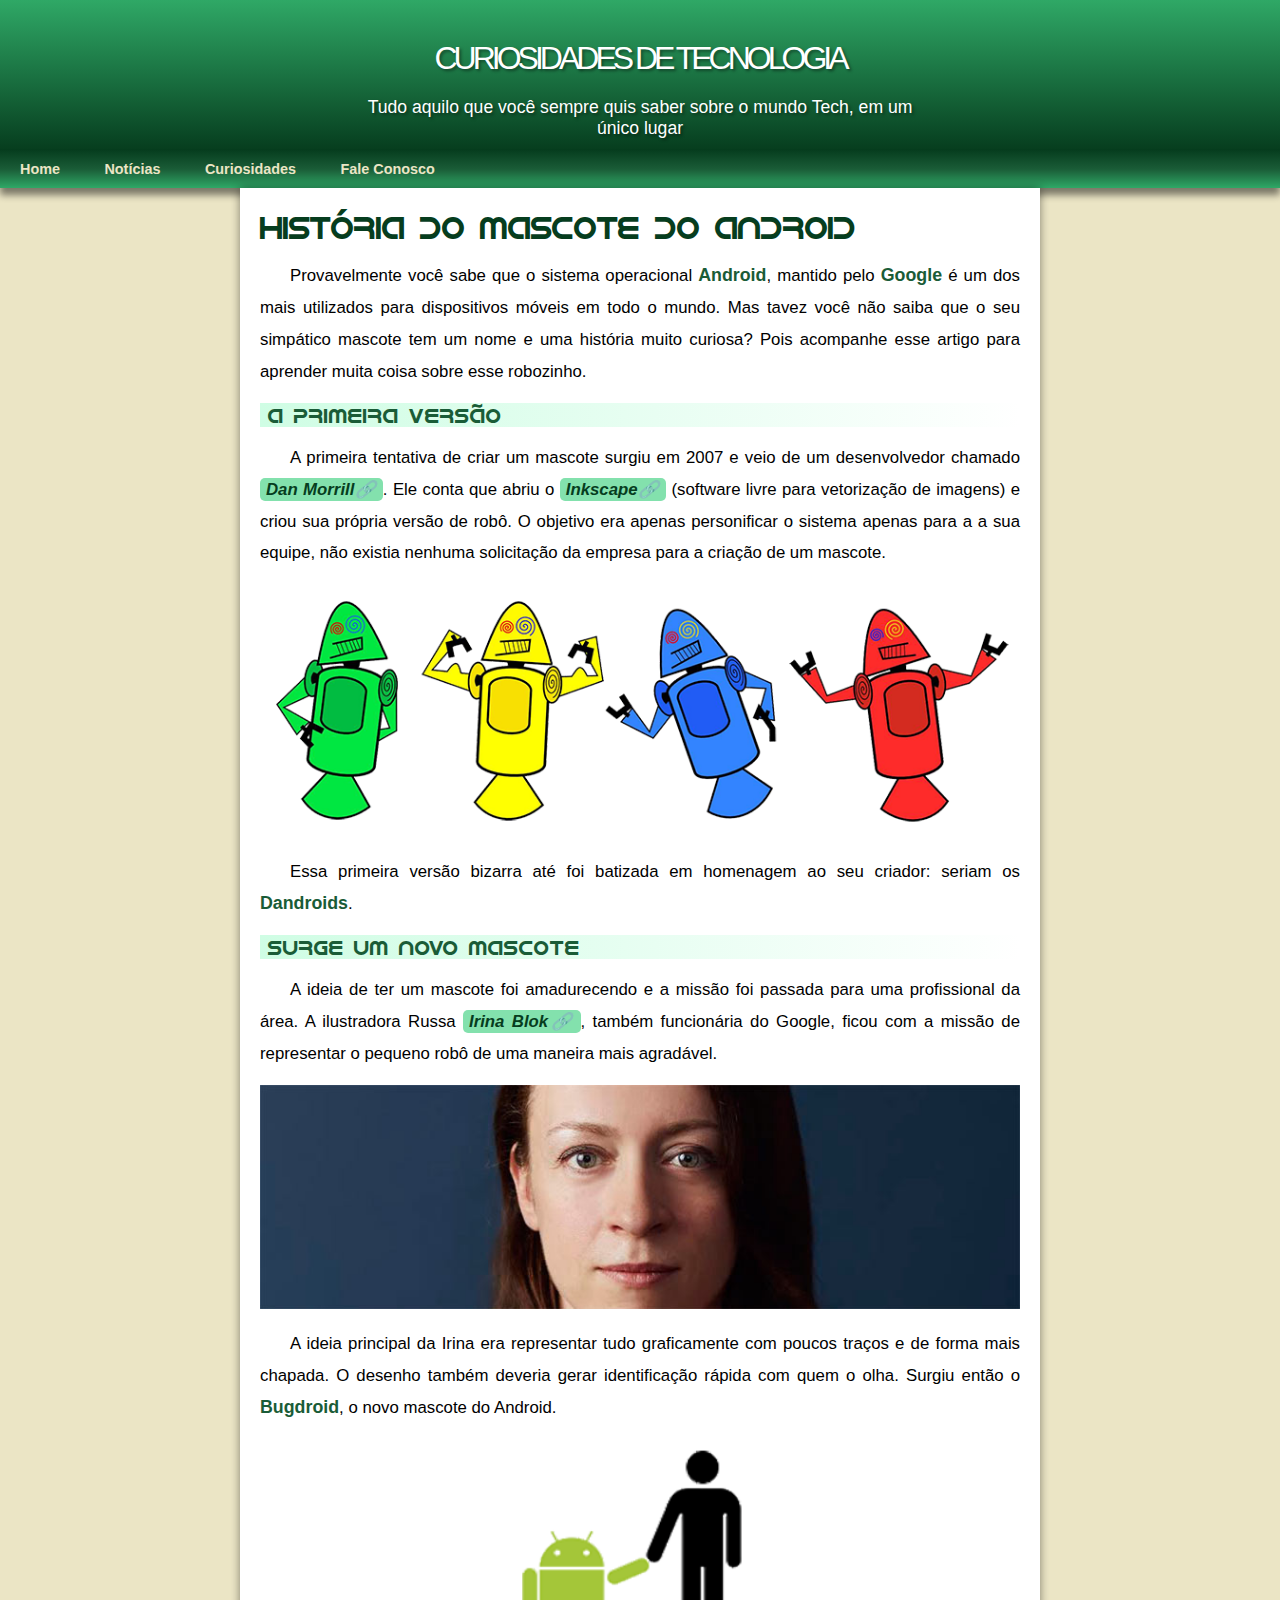
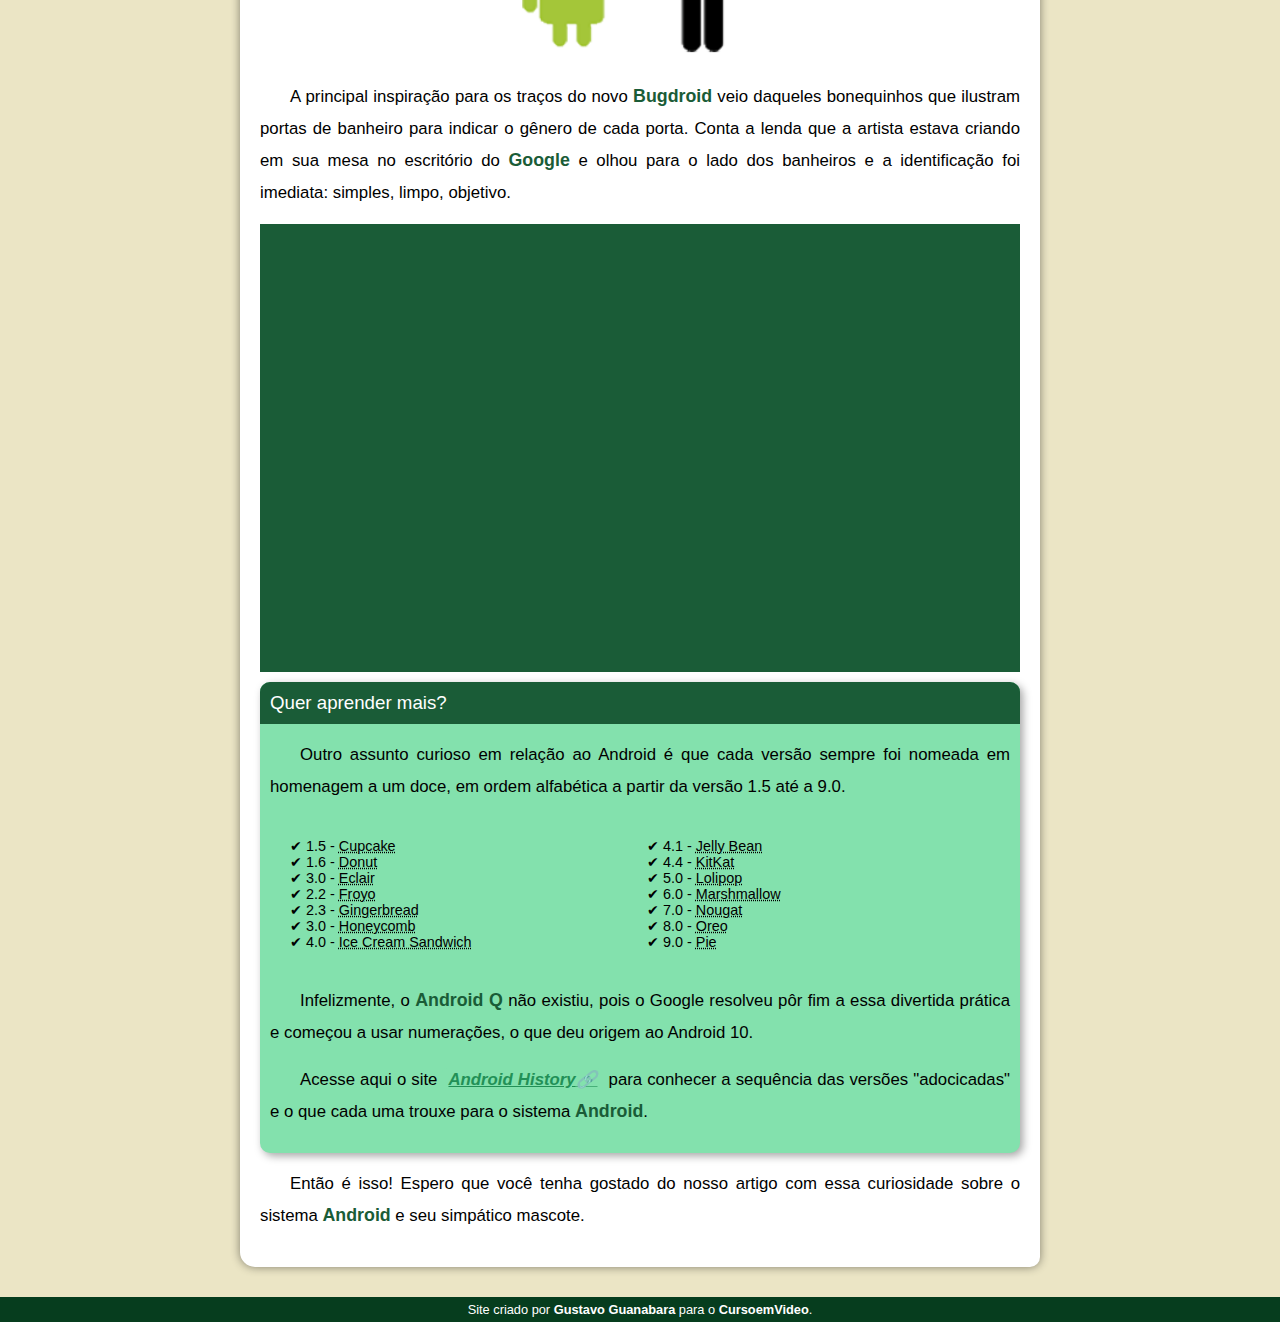
==== index.html @ 1e10d299 "add" ====
<!DOCTYPE html>
<html lang="pt-br">
<head>
  <meta charset="UTF-8">
  <meta http-equiv="X-UA-Compatible" content="IE=edge">
  <meta name="viewport" content="width=device-width, initial-scale=1.0">
  <link rel="shortcut icon" href="../img/favicon.ico" type="image/x-icon">
  <link rel="stylesheet" href="../css/style.css">
  <title>Como surgiu o Mascote do Android</title>
</head>
<body>
    <header>
        <h1>Curiosidades de Tecnologia</h1>
        <p>Tudo aquilo que você sempre quis saber sobre o mundo Tech, em um único lugar</p>
    </header>
    <nav>
        <a href="#">Home</a>
        <a class="box"  href="#">Notícias</a>
        <a class="box" href="#">Curiosidades</a>
        <a class="box" href="#">Fale Conosco</a>
    </nav>

    <main>
        <article>
            <h1>História do Mascote do Android</h1>

            <p>Provavelmente você sabe que o sistema operacional <strong>Android</strong>, mantido pelo <strong>Google</strong> é um dos mais utilizados para dispositivos móveis em todo o mundo. Mas tavez você não saiba que o seu simpático mascote tem um nome e uma história muito curiosa? Pois acompanhe esse artigo para aprender muita coisa sobre esse robozinho.</p>

            <h2>A primeira versão</h2>

            <p>A primeira tentativa de criar um mascote surgiu em 2007 e veio de um desenvolvedor chamado <a href="https://androidcommunity.com/dan-morrill-shows-us-the-android-mascot-that-almost-was-20130103/" target="_blank" class="externo">Dan Morrill</a>. Ele conta que abriu o <a href="https://inkscape.org/pt-br/" target="_blank" class="externo">Inkscape</a> (software livre para vetorização de imagens) e criou sua própria versão de robô. O objetivo era apenas personificar o sistema apenas para a a sua equipe, não existia nenhuma solicitação da empresa para a criação de um mascote.</p>

            <picture>
                <source media="(max-width: 670px)" srcset="../img/dan-droids-pq.png">
                <img src="../img/dan-droids.png" alt="Primeiro mascote do Android">
            </picture>

            <p>Essa primeira versão bizarra até foi batizada em homenagem ao seu criador: seriam os <strong>Dandroids</strong>.</p>

            <h2>Surge um novo mascote</h2>

            <p>A ideia de ter um mascote foi amadurecendo e a missão foi passada para uma profissional da área. A ilustradora Russa <a href="https://www.irinablok.com/" target="_blank" class="externo">Irina Blok</a>, também funcionária do Google, ficou com a missão de representar o pequeno robô de uma maneira mais agradável.</p>

            <picture>
                <source media="(max-width: 670px)" srcset="../img/irina-blok-pq.jpg">
                <img src="../img/irina-blok.jpg" alt="Irina Blok, criadora do Bugdroid">
            </picture>

            <p>A ideia principal da Irina era representar tudo graficamente com poucos traços e de forma mais chapada. O desenho também deveria gerar identificação rápida com quem o olha. Surgiu então o <strong>Bugdroid</strong>, o novo mascote do Android.</p>

            <img class="bugdroid" src="../img/bugdroid.png" alt="Bugdroid">

            <p>A principal inspiração para os traços do novo <strong>Bugdroid</strong> veio daqueles bonequinhos que ilustram portas de banheiro para indicar o gênero de cada porta. Conta a lenda que a artista estava criando em sua mesa no escritório do <strong>Google</strong> e olhou para o lado dos banheiros e a identificação foi imediata: simples, limpo, objetivo.</p>

            <div class="video">
                <iframe width="560" height="315" src="https://www.youtube.com/embed/l2UDgpLz20M" title="YouTube video player" frameborder="0" allow="accelerometer; autoplay; clipboard-write; encrypted-media; gyroscope; picture-in-picture; web-share" allowfullscreen></iframe>
            </div>
            
            <aside>
                <h3>Quer aprender mais?</h3>

                <p>Outro assunto curioso em relação ao Android é que cada versão sempre foi nomeada em homenagem a um doce, em ordem alfabética a partir da versão 1.5 até a 9.0.</p>

                <ul>
                    <li>1.5 - <abbr title="Bolo de Copo">Cupcake</abbr></li>
                    <li>1.6 - <abbr title="Rosquinha">Donut</abbr></li>
                    <li>3.0 - <abbr title="Bomba">Eclair</abbr></li>
                    <li>2.2 - <abbr title="Iogurte Congelado">Froyo</abbr></li>
                    <li>2.3 - <abbr title="Biscoito de Gengibre">Gingerbread</abbr></li>
                    <li>3.0 - <abbr title="Favo de Mel">Honeycomb</abbr></li>
                    <li>4.0 - <abbr title="Sanduíche de Sorvete">Ice Cream Sandwich</abbr></li>
                    <li>4.1 - <abbr title="Jujuba">Jelly Bean</abbr></li>
                    <li>4.4 - <abbr title="Kitkat">KitKat</abbr></li>
                    <li>5.0 - <abbr title="Pirulito">Lolipop</abbr></li>
                    <li>6.0 - <abbr title="Marshmallow">Marshmallow</abbr></li>
                    <li>7.0 - <abbr title="Torrone">Nougat</abbr></li>
                    <li>8.0 - <abbr title="Oreo">Oreo</abbr></li>
                    <li>9.0 - <abbr title="Torta">Pie</abbr></li>
                </ul>

                <p>Infelizmente, o <strong>Android Q</strong> não existiu, pois o Google resolveu pôr fim a essa divertida prática e começou a usar numerações, o que deu origem ao Android 10.</p>

                <p>Acesse aqui o site <a href="https://www.android.com/intl/en_uk/history/" target="_blank" class="externo" id="ext">Android History</a> para conhecer a sequência das versões "adocicadas" e o que cada uma trouxe para o sistema <strong>Android</strong>.</p>
            </aside>
            

            <p>Então é isso! Espero que você tenha gostado do nosso artigo com essa curiosidade sobre o sistema <strong>Android</strong> e seu simpático mascote.</p>
        </article>
    </main>

    <footer>
        <p>Site criado por <a href="https://gustavoguanabara.github.io/" target="_blank">Gustavo Guanabara</a> para o <a href="https://www.youtube.com/@CursoemVideo" target="_blank">CursoemVideo</a>.</p>
    </footer>
</body>
</html>
---- css/style.css ----
@charset "UTF-8";

@font-face {
  font-family: idroid;
  src: url(../fonts/idroid.otf);
  font-weight: normal;
}

@import url('https://fonts.googleapis.com/css2?family=Bebas+Neue&display=swap');

:root{
  --cor0: #ebe5c5;
  --cor1: #83E1AD;
  --cor2: #30dc84;
  --cor3: #2fa866;
  --cor4: #1a5c37;
  --cor5: #063d1e;

  --font-padrao: Arial, Verdana, Helvetica, sans-serif;
  --font-destaque: 'Bebas Neue', sans-serif;
  --font-android: 'Idroid', cursive;
}

*{
  margin: 0;
  padding: 0;
  box-sizing: border-box;
}

body{
  background-color: var(--cor0);
  font-family: var(--font-padrao);
}

.externo::after{
  content: '\1f517';
  opacity: .6;
}
#ext{
  color: #229057;
  text-decoration: underline;
  font-style: italic;
}

header{
  background-image: linear-gradient(to bottom, var(--cor3), var(--cor5));
  min-height: 150px;
  text-align: center;
  padding-top: 40px;
}

header h1{
  text-transform: uppercase;
  color: white;
  font-family: 'Arial Narrow', Arial, sans-serif;
  font-size: 2em;
  font-weight: normal;
  margin-bottom: 20px;
  letter-spacing: -4px;
  text-shadow: 2px 2px 3px rgba(0, 0, 0, 0.42);
}
header p{
  font-family: var(--font-padrao);
  font-size: 1.1em;
  color: white;
  max-width: 600px;
  padding: 0 10px 0 10px;
  margin: auto;
  margin-bottom: 20px;
  text-shadow: 2px 2px 3px rgba(0, 0, 0, 0.42);
}

nav{
  background-image: linear-gradient(to top, #2fa866, #1a5c37,#063d1e);
  padding: 10px;
  box-shadow: 0 7px 7px rgba(0, 0, 0, 0.479);
}

nav a{
  color: var(--cor0);
  text-decoration: none;
  font-weight: bold;
  padding: 10px;
  font-size: .9em;
}
.box{
  margin-left: 20px;
}

nav a:hover{
  background-image: linear-gradient(to top, #063d1e, #6ce4a0,#063d1e);
  color: black;
  border-radius: 10px;
  transition-duration: .5s;
}

main{
  min-width: 300px;
  max-width: 800px;
  margin: auto;
  margin-bottom: 30px;
  padding: 20px;
  background: white;
  box-shadow: 0 0 10px rgba(0, 0, 0, 0.452);
  border-radius: 0 0 10px 15px;
}

main h1{
  color: var(--cor5);
  font-family: var(--font-android);
  font-weight: normal;
  letter-spacing: -1px;
}

main h2{
  font-family: var(--font-android);
  color: var(--cor4);
  font-size: 1.3em;
  font-weight: normal;
  background-image: linear-gradient(to right, #cffde4, transparent);
  text-indent: 8px;
}

main p{
  margin: 15px 0;
  text-align: justify;
  text-indent: 30px;
  line-height: 1.9em;
  font-size: 1.05em;
}

main strong{
  color: var(--cor4);
  font-weight: bold;
  font-size: 1.06em;
}

main a{
  text-decoration: none;
  font-style: italic;
  font-weight: bold;
  color: var(--cor5);
  background: var(--cor1);
  padding: 2px 6px;
  border-radius: 5px;
}
main a:hover{
  background: var(--cor3);
  color: white;
}

main img{
  width: 100%;
}

.bugdroid{
  display: block;
  margin: auto;
  max-width: 350px;
}

aside{
  background: var(--cor1);
  padding: 10px;
  border-radius: 10px;
  margin-top: 10px;
  box-shadow: 3px 3px 8px rgba(0, 0, 0, 0.354);
}
aside h3{
  background: var(--cor4);
  color: white;
  font-weight: normal;
  padding: 10px;
  margin: -10px -10px 0 -10px;
  border-radius: 10px 10px 0 0;
}

ul{
  list-style-type: '\2714\0020\0020';
  columns: 2;
  list-style-position: inside;
  color: black;
  /* background: white; */
  padding: 20px;
  font-size: .9em;
}

div.video{
  position:relative;
  background-color: var(--cor4);
  height: 0;
  padding-bottom: 59%;
}
div.video iframe{
  position: absolute;
  top: 5%;
  left: 5%;
  width: 90%;
  height: 90%;
}

footer{
  background: var(--cor5);
  color: white;
  text-align: center;
  font-size: 0.8em;
  padding: 5px;
}
footer a{
  color: white;
  font-weight: bolder;
  text-decoration: none;
}
footer a:hover{
  color: var(--cor1);
  text-decoration: underline;
}
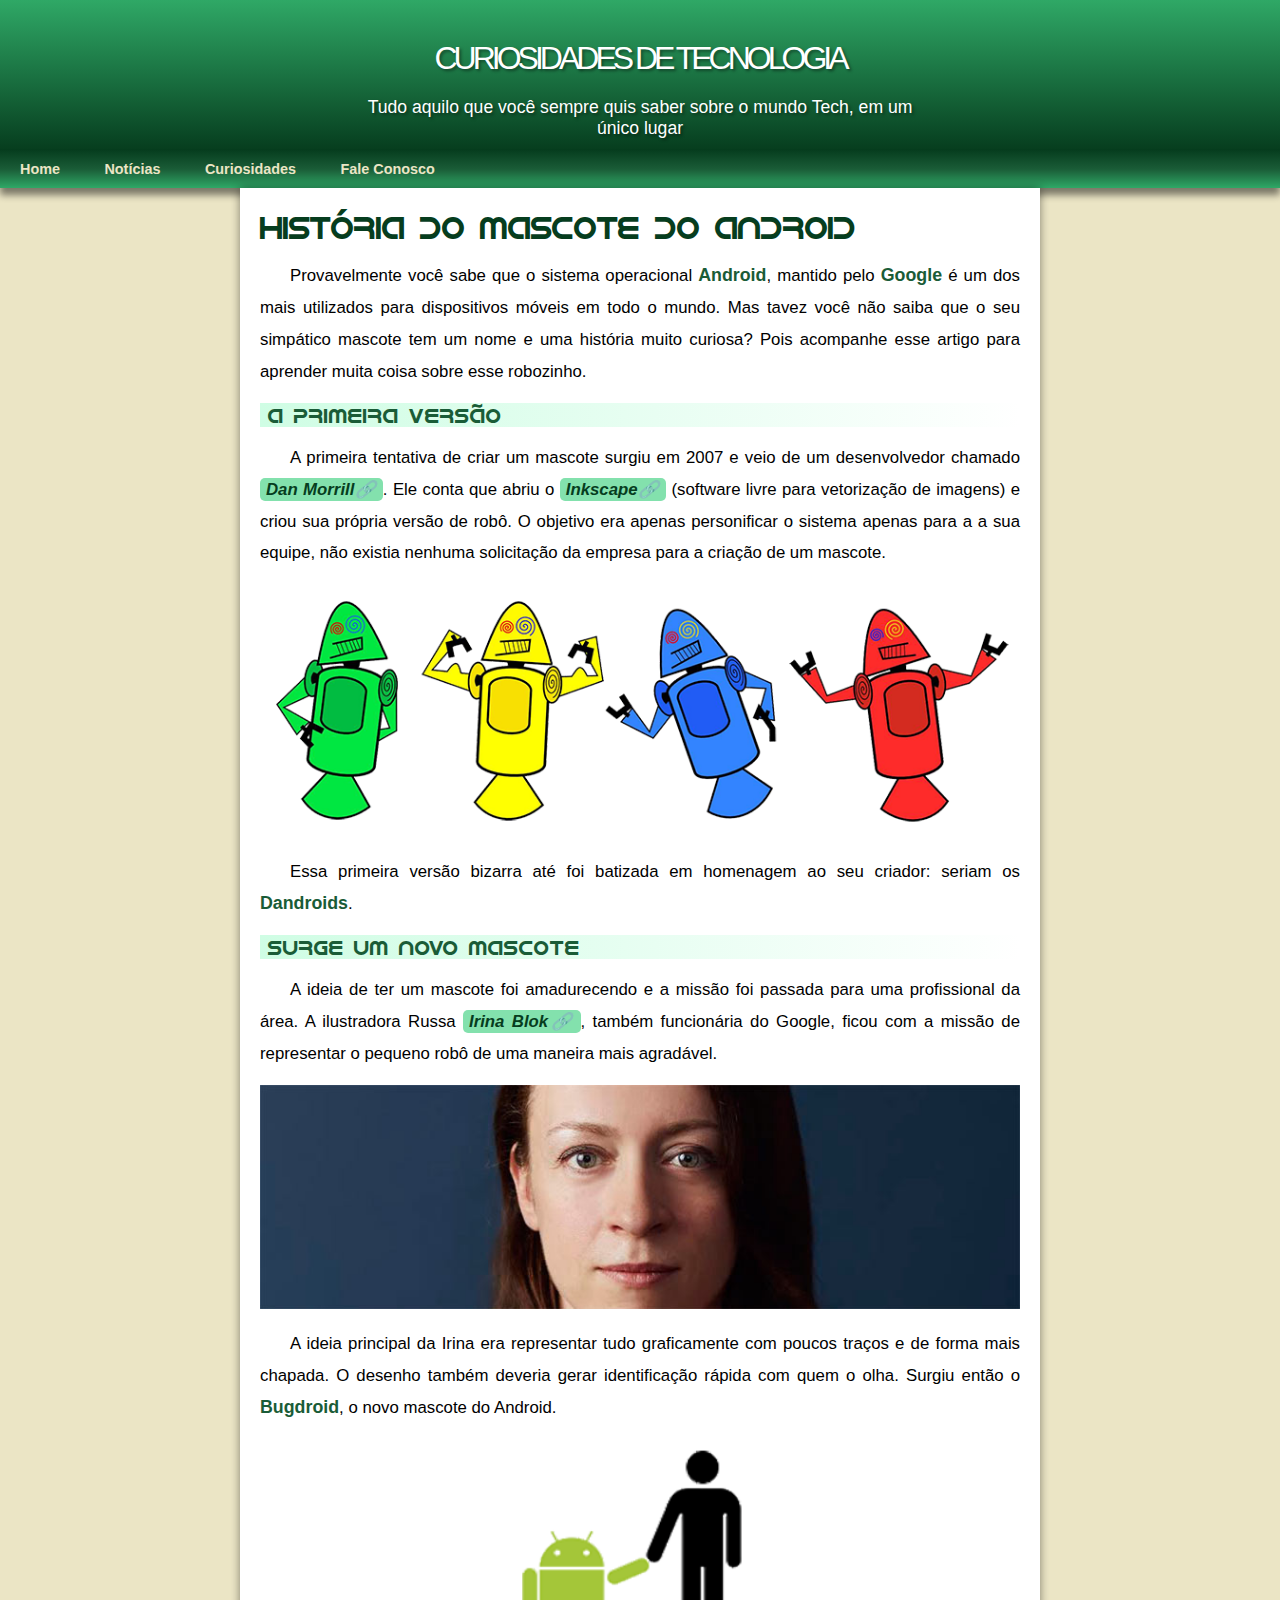
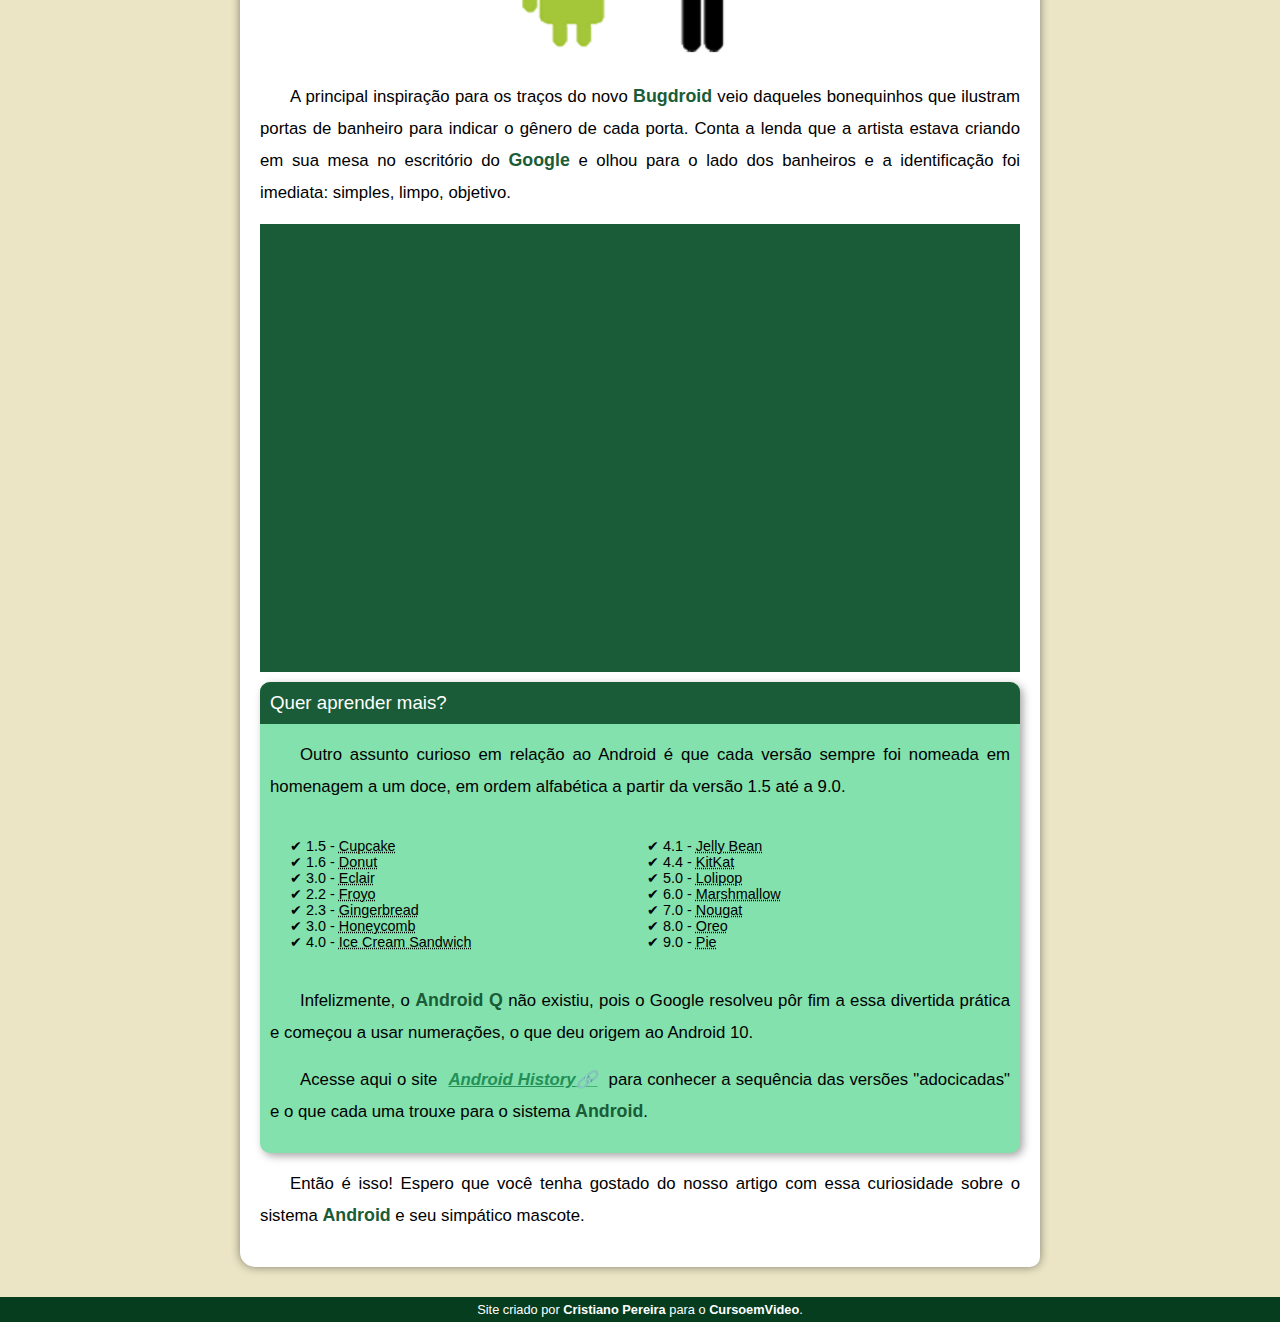
==== commit 2bcabc20: "add ok" ====
--- a/index.html
+++ b/index.html
@@ -5,7 +5,7 @@
   <meta http-equiv="X-UA-Compatible" content="IE=edge">
   <meta name="viewport" content="width=device-width, initial-scale=1.0">
   <link rel="shortcut icon" href="../img/favicon.ico" type="image/x-icon">
-  <link rel="stylesheet" href="../css/style.css">
+  <link rel="stylesheet" href="css/style.css">
   <title>Como surgiu o Mascote do Android</title>
 </head>
 <body>
@@ -31,8 +31,8 @@
             <p>A primeira tentativa de criar um mascote surgiu em 2007 e veio de um desenvolvedor chamado <a href="https://androidcommunity.com/dan-morrill-shows-us-the-android-mascot-that-almost-was-20130103/" target="_blank" class="externo">Dan Morrill</a>. Ele conta que abriu o <a href="https://inkscape.org/pt-br/" target="_blank" class="externo">Inkscape</a> (software livre para vetorização de imagens) e criou sua própria versão de robô. O objetivo era apenas personificar o sistema apenas para a a sua equipe, não existia nenhuma solicitação da empresa para a criação de um mascote.</p>
 
             <picture>
-                <source media="(max-width: 670px)" srcset="../img/dan-droids-pq.png">
-                <img src="../img/dan-droids.png" alt="Primeiro mascote do Android">
+                <source media="(max-width: 670px)" srcset="img/dan-droids-pq.png">
+                <img src="img/dan-droids.png" alt="Primeiro mascote do Android">
             </picture>
 
             <p>Essa primeira versão bizarra até foi batizada em homenagem ao seu criador: seriam os <strong>Dandroids</strong>.</p>
@@ -42,13 +42,13 @@
             <p>A ideia de ter um mascote foi amadurecendo e a missão foi passada para uma profissional da área. A ilustradora Russa <a href="https://www.irinablok.com/" target="_blank" class="externo">Irina Blok</a>, também funcionária do Google, ficou com a missão de representar o pequeno robô de uma maneira mais agradável.</p>
 
             <picture>
-                <source media="(max-width: 670px)" srcset="../img/irina-blok-pq.jpg">
-                <img src="../img/irina-blok.jpg" alt="Irina Blok, criadora do Bugdroid">
+                <source media="(max-width: 670px)" srcset="img/irina-blok-pq.jpg">
+                <img src="img/irina-blok.jpg" alt="Irina Blok, criadora do Bugdroid">
             </picture>
 
             <p>A ideia principal da Irina era representar tudo graficamente com poucos traços e de forma mais chapada. O desenho também deveria gerar identificação rápida com quem o olha. Surgiu então o <strong>Bugdroid</strong>, o novo mascote do Android.</p>
 
-            <img class="bugdroid" src="../img/bugdroid.png" alt="Bugdroid">
+            <img class="bugdroid" src="img/bugdroid.png" alt="Bugdroid">
 
             <p>A principal inspiração para os traços do novo <strong>Bugdroid</strong> veio daqueles bonequinhos que ilustram portas de banheiro para indicar o gênero de cada porta. Conta a lenda que a artista estava criando em sua mesa no escritório do <strong>Google</strong> e olhou para o lado dos banheiros e a identificação foi imediata: simples, limpo, objetivo.</p>
 
@@ -89,7 +89,7 @@
     </main>
 
     <footer>
-        <p>Site criado por <a href="https://gustavoguanabara.github.io/" target="_blank">Gustavo Guanabara</a> para o <a href="https://www.youtube.com/@CursoemVideo" target="_blank">CursoemVideo</a>.</p>
+        <p>Site criado por <a href="https://github.com/Cristian0-Pereira" target="_blank">Cristiano Pereira</a> para o <a href="https://www.youtube.com/@CursoemVideo" target="_blank">CursoemVideo</a>.</p>
     </footer>
 </body>
 </html>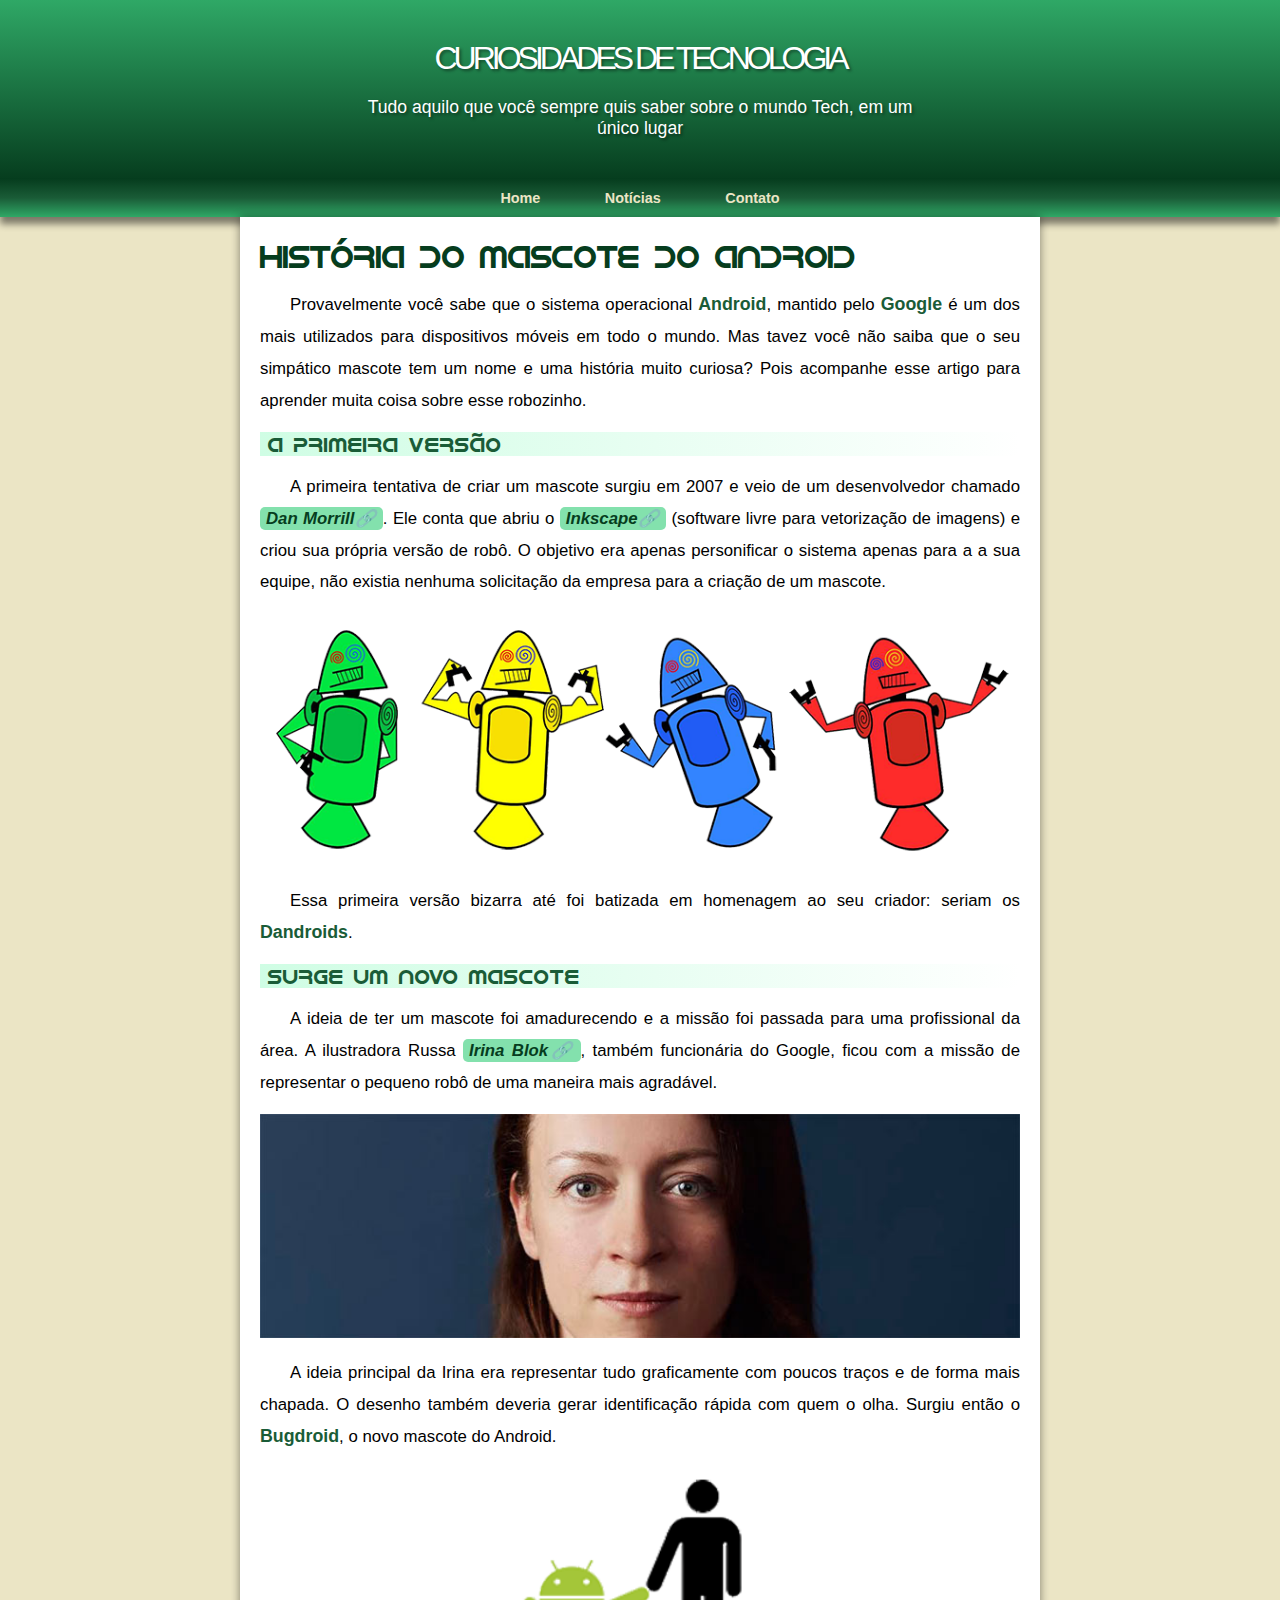
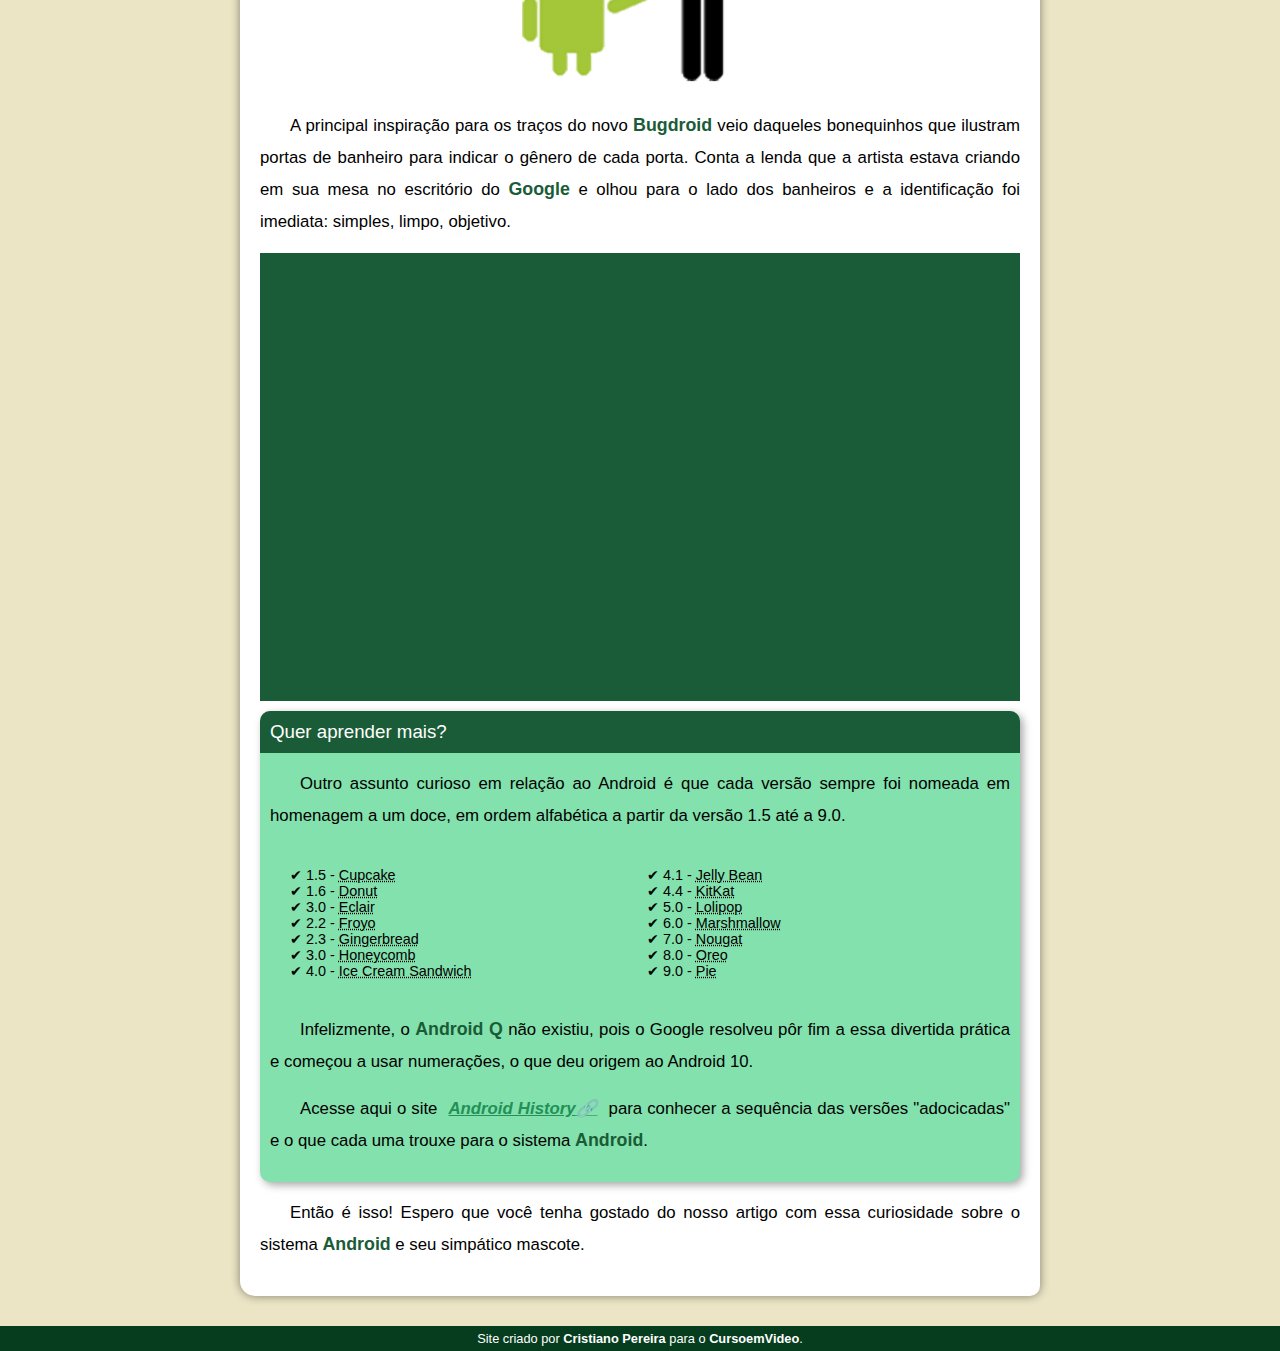
==== commit fcf6ccc6: "+add" ====
--- a/index.html
+++ b/index.html
@@ -16,8 +16,7 @@
     <nav>
         <a href="#">Home</a>
         <a class="box"  href="#">Notícias</a>
-        <a class="box" href="#">Curiosidades</a>
-        <a class="box" href="#">Fale Conosco</a>
+        <a class="box" href="#">Contato</a>
     </nav>
 
     <main>
--- a/css/style.css
+++ b/css/style.css
@@ -66,7 +66,7 @@
   max-width: 600px;
   padding: 0 10px 0 10px;
   margin: auto;
-  margin-bottom: 20px;
+  padding-bottom: 40px;
   text-shadow: 2px 2px 3px rgba(0, 0, 0, 0.42);
 }
 
@@ -74,6 +74,7 @@
   background-image: linear-gradient(to top, #2fa866, #1a5c37,#063d1e);
   padding: 10px;
   box-shadow: 0 7px 7px rgba(0, 0, 0, 0.479);
+  text-align: center
 }
 
 nav a{
@@ -84,7 +85,7 @@
   font-size: .9em;
 }
 .box{
-  margin-left: 20px;
+  margin-left: 40px;
 }
 
 nav a:hover{
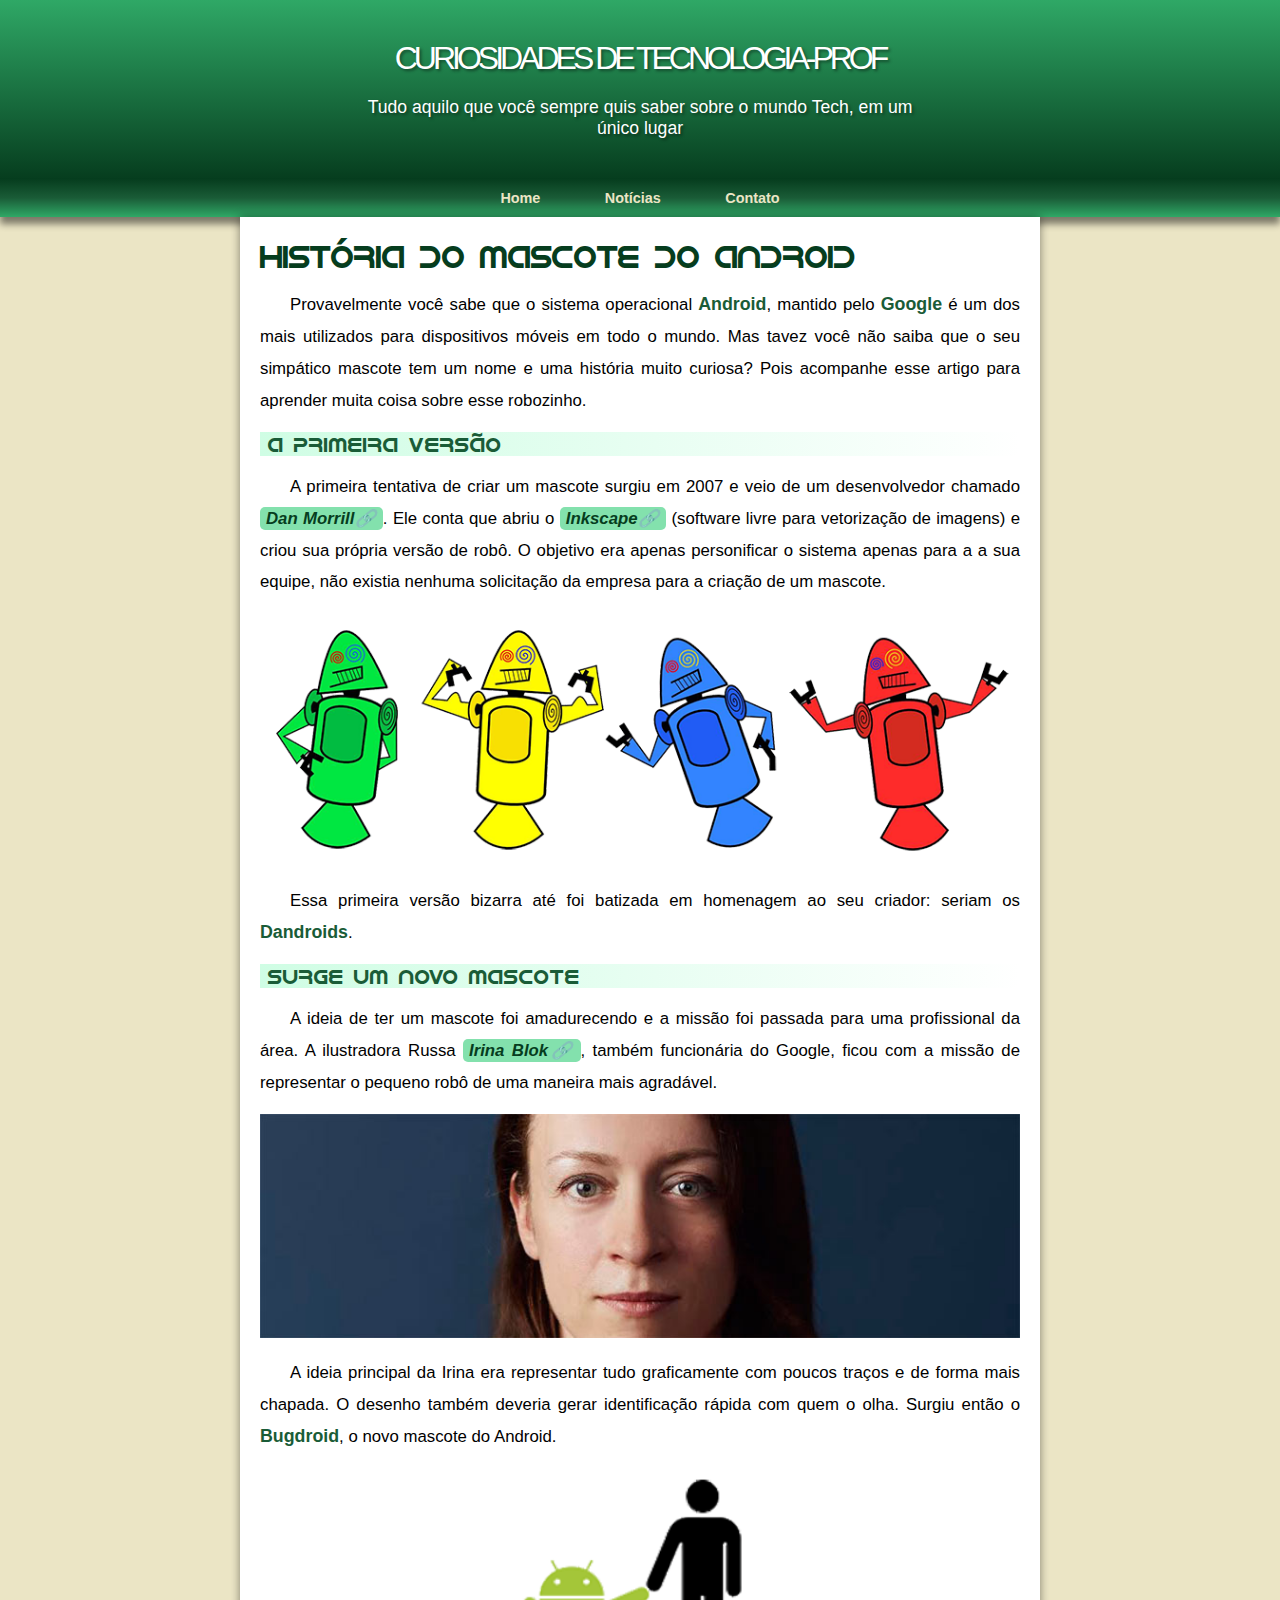
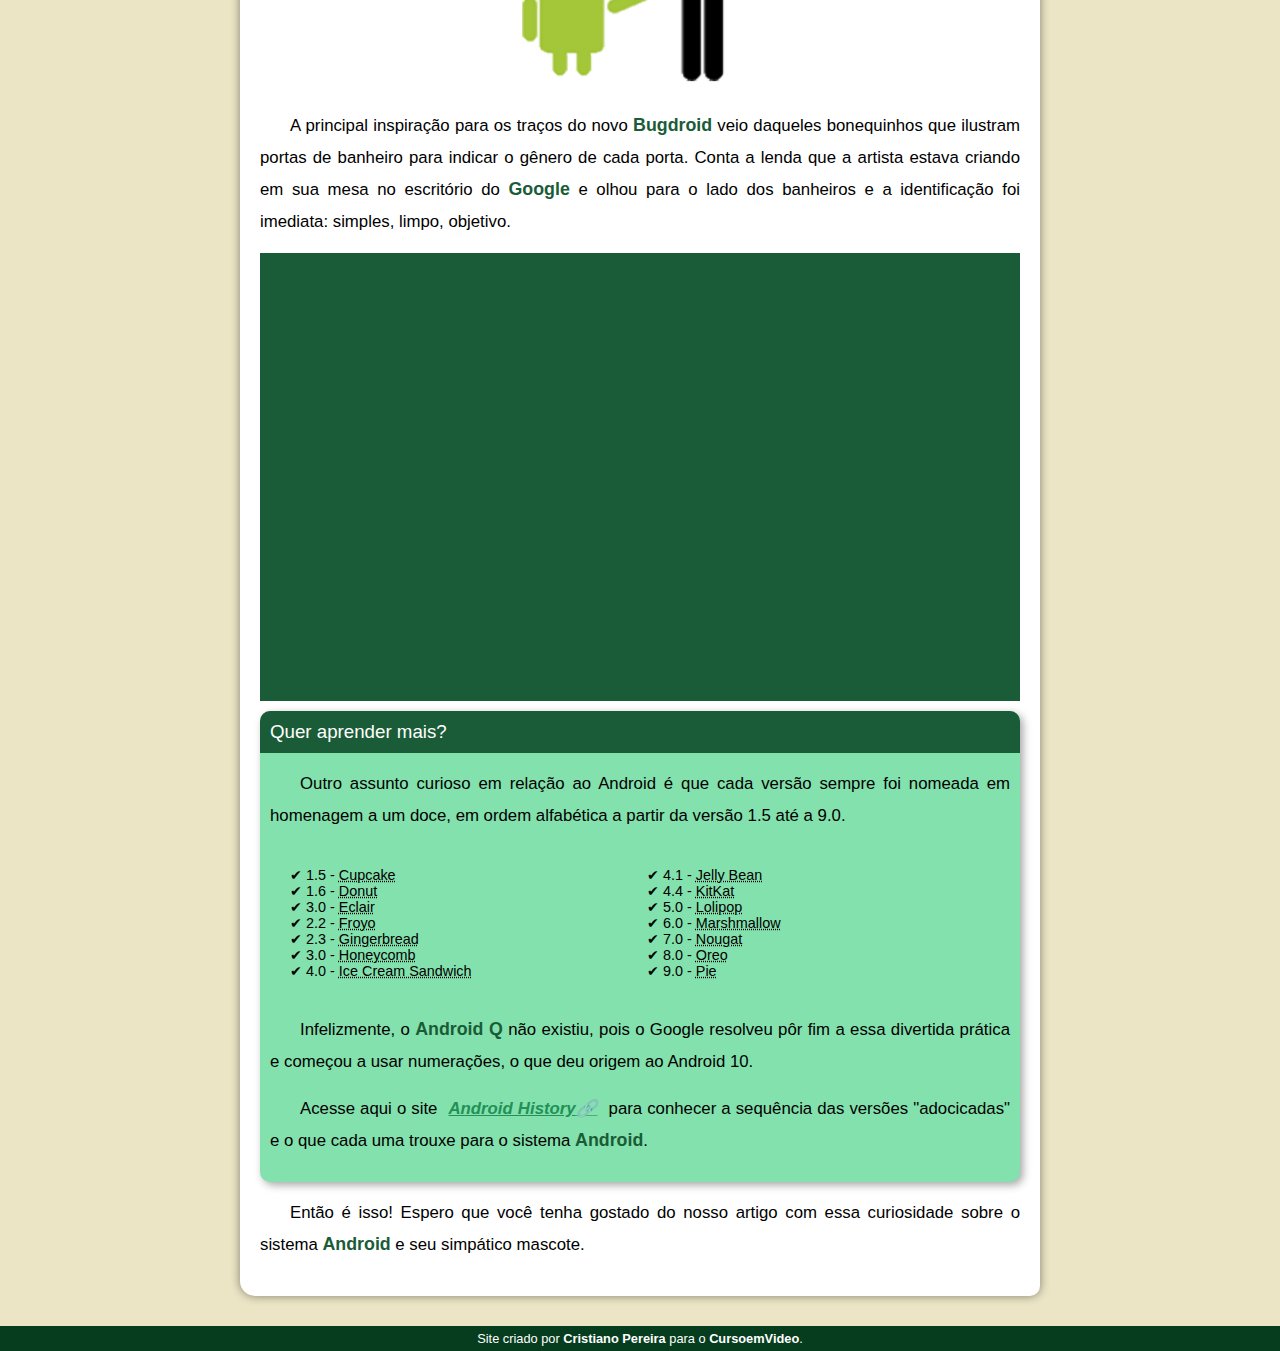
==== commit 69e1f1c8: "ad" ====
--- a/index.html
+++ b/index.html
@@ -10,7 +10,7 @@
 </head>
 <body>
     <header>
-        <h1>Curiosidades de Tecnologia</h1>
+        <h1>Curiosidades de Tecnologia-Prof</h1>
         <p>Tudo aquilo que você sempre quis saber sobre o mundo Tech, em um único lugar</p>
     </header>
     <nav>
--- a/css/style.css
+++ b/css/style.css
@@ -55,7 +55,7 @@
   font-family: 'Arial Narrow', Arial, sans-serif;
   font-size: 2em;
   font-weight: normal;
-  margin-bottom: 20px;
+  padding-bottom: 20px;
   letter-spacing: -4px;
   text-shadow: 2px 2px 3px rgba(0, 0, 0, 0.42);
 }
@@ -66,7 +66,7 @@
   max-width: 600px;
   padding: 0 10px 0 10px;
   margin: auto;
-  padding-bottom: 40px;
+  padding-bottom:40px;
   text-shadow: 2px 2px 3px rgba(0, 0, 0, 0.42);
 }
 
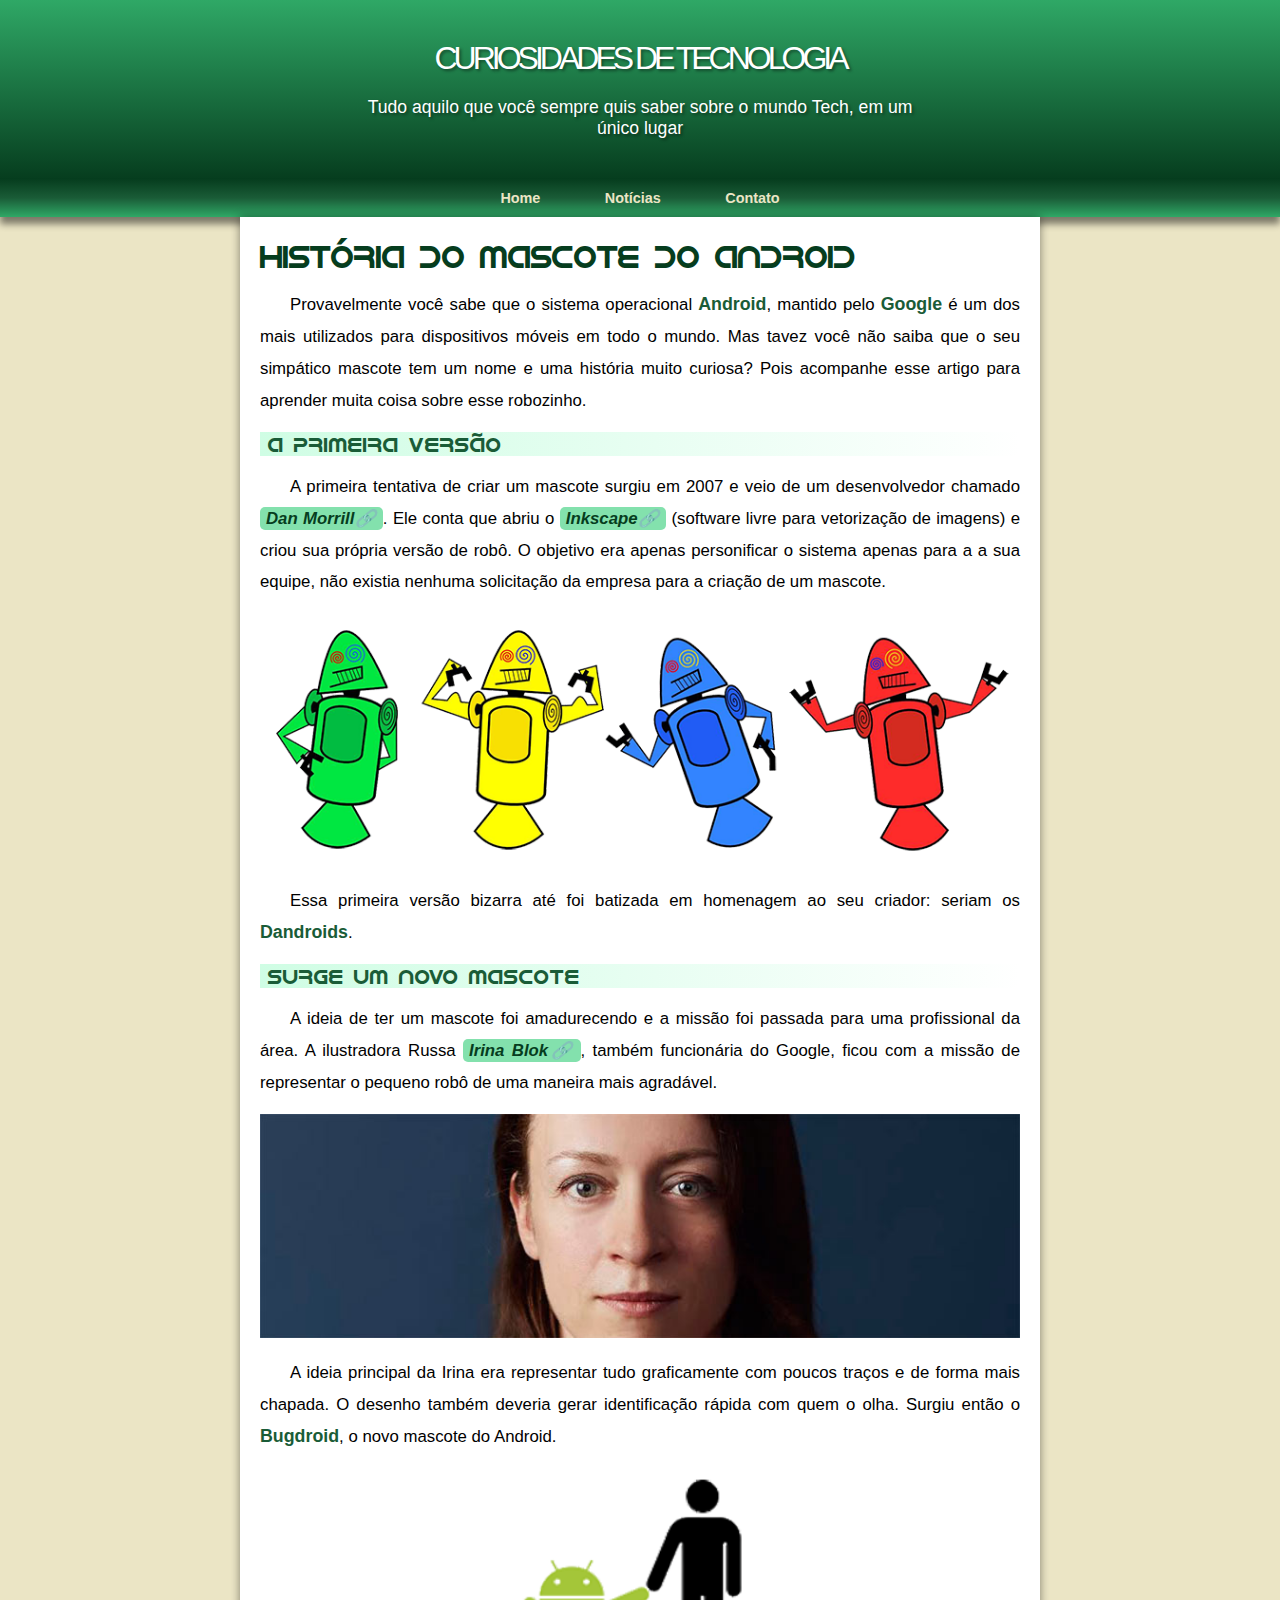
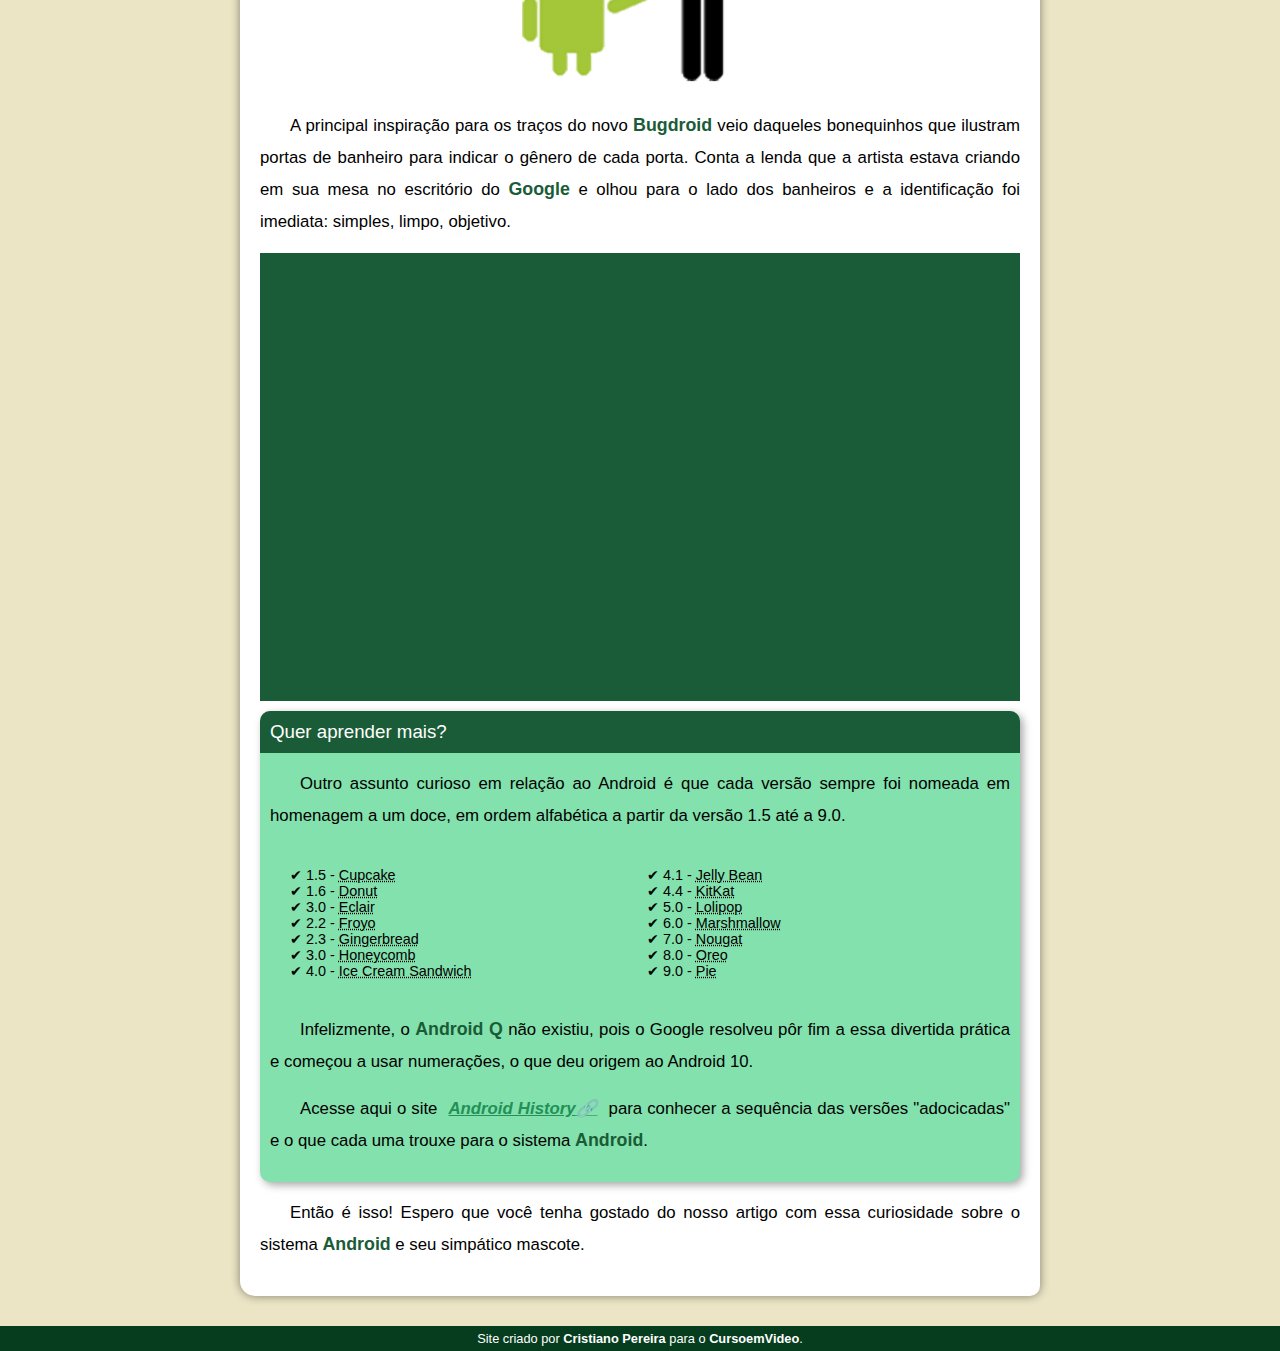
==== commit 49eb352b: "-prof" ====
--- a/index.html
+++ b/index.html
@@ -10,7 +10,7 @@
 </head>
 <body>
     <header>
-        <h1>Curiosidades de Tecnologia-Prof</h1>
+        <h1>Curiosidades de Tecnologia</h1>
         <p>Tudo aquilo que você sempre quis saber sobre o mundo Tech, em um único lugar</p>
     </header>
     <nav>
